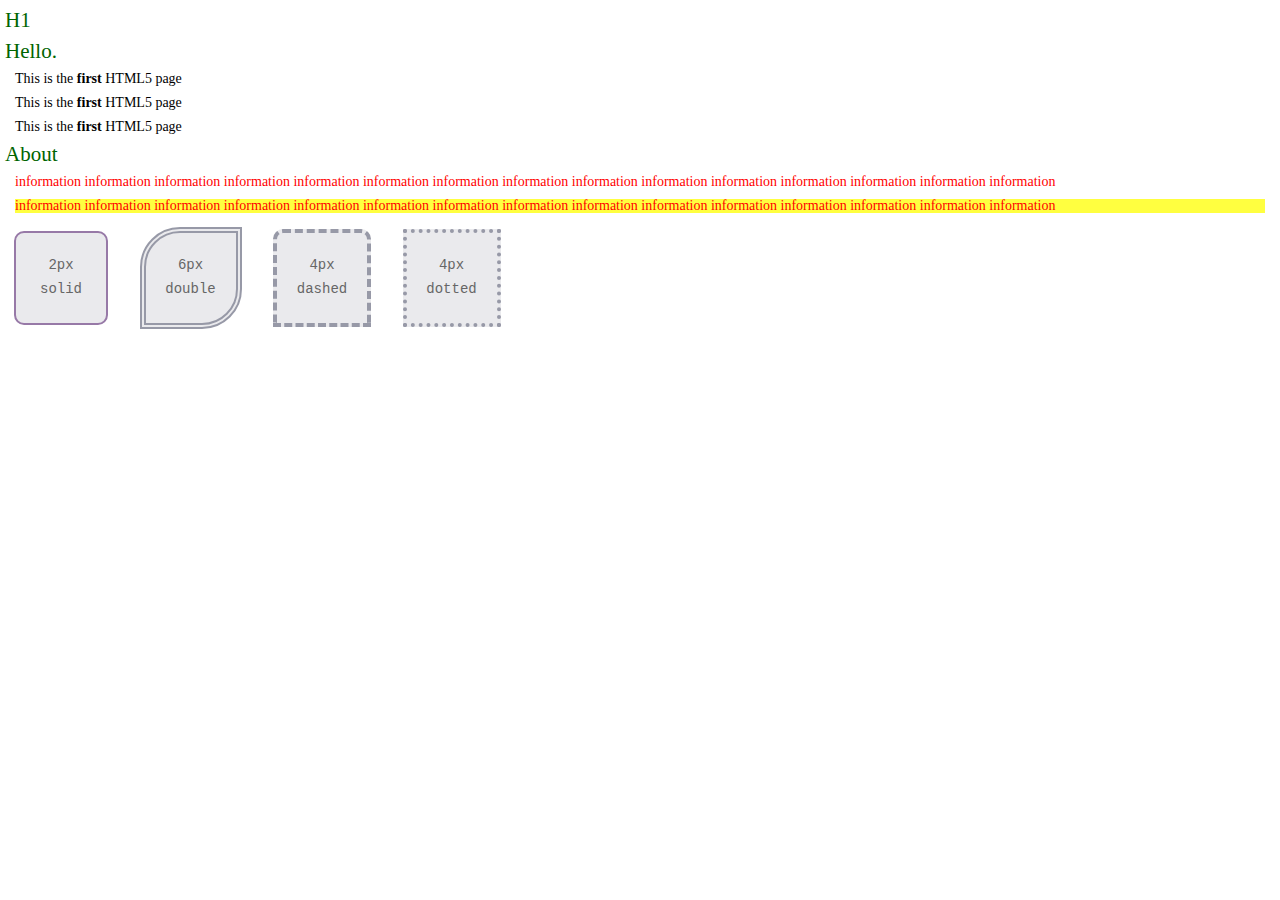
==== HTML_CSS/index.html @ bb32c483 "update" ====
<!DOCTYPE html>
<html lang="en">
    <head>
        <meta charset="utf-8" />
        <link rel="stylesheet" href="style.css" />
        <title>First HTML5 Page</title>
    </head>

    <body>
        <h1>H1</h1>
        <h1>Hello.</h1>
        <p>This is the <strong>first</strong> HTML5 page</p>
        <p>This is the <strong>first</strong> HTML5 page</p>
        <p>This is the <strong>first</strong> HTML5 page</p>

        <h1>About</h1>
        <p class="class_1">information information information information information information information information information information information information information information information </p>
        <p class="class_1 class_2">information information information information information information information information information information information information information information information </p>

        <code class="border-solid">2px <br /> solid</code>
        <code class="border-double">6px <br /> double</code>
        <code class="border-dashed">4px <br /> dashed</code>
        <code class="border-dotted">4px <br /> dotted</code>
    </body>
</html>
---- HTML_CSS/style.css ----
/* http://meyerweb.com/eric/tools/css/reset/ 2. v2.0 | 20110126
  License: none (public domain)
*/

html, body, div, span, applet, object, iframe,
h1, h2, h3, h4, h5, h6, p, blockquote, pre,
a, abbr, acronym, address, big, cite, code,
del, dfn, em, img, ins, kbd, q, s, samp,
small, strike, strong, sub, sup, tt, var,
b, u, i, center,
dl, dt, dd, ol, ul, li,
fieldset, form, label, legend,
table, caption, tbody, tfoot, thead, tr, th, td,
article, aside, canvas, details, embed,
figure, figcaption, footer, header,
menu, nav, output, ruby, section, summary,
time, mark, audio, video {
    margin: 0;
    padding: 0;
    border: 0;
    font-size: 100%;
    font: inherit;
    vertical-align: baseline;
}
/* HTML5 display-role reset for older browsers */
article, aside, details, figcaption, figure,
footer, header, menu, nav, section {
    display: block;
}
body {
    line-height: 1;
}
ol, ul {
    list-style: none;
}
blockquote, q {
    quotes: none;
}
blockquote:before, blockquote:after,
q:before, q:after {
    content: '';
    content: none;
}
table {
    border-collapse: collapse;
    border-spacing: 0;
}

/* ******************** */
/* My style starts here */
/* ******************** */
body {
    margin:     0;
    font-size:  14px;
}


strong {
    font-weight: bold;
}

p{
    display: block;
    margin:  10px 15px;
}

p:first-of-type {
    margin-top:    0;
}

p:last-of-type {
    margin-bottom: 0;
}

h1 {
    margin:    	   10px 5px;
/*  margin:		   10px 5px 10px 5px;*/
/*	margin-top:    10px;
    margin-bottom: 10px;
    margin-left:   5px;
    margin-right:  5px;*/
    font-family:   Tahoma;
    color:		   darkgreen;
    font-size: 	   1.5em;
}

.class_1 {
    color: red;
}

.class_1 :last-of-type{
    color: green;
}

.class_2 {
    background: rgba(256, 256, 0, .75);
}

code {
    background: #eaeaed;
    color: #666;
    font: 14px/24px "Source Code Pro", Inconsolata, "Lucia Console", Terminal, "Courier New", Courier;
    display: inline-block;
    height: 70px;
    margin: 14px 14px;
    padding-top: 20px;
    text-align: center;
    width: 90px;
}

.border-solid {
    border-width: 2px;
    border-style: solid;
    border-color: #9779a7;
    border-radius: 10px;
}

.border-double {
    border: 6px double #9799a7;
    border-radius: 40px 0px;
}

.border-dashed {
    border: 4px dashed #9799a7;
    border-top-left-radius: 10px;
    border-top-right-radius: 10px;
}

.border-dotted {
    border: 4px dotted #9799a7;
}
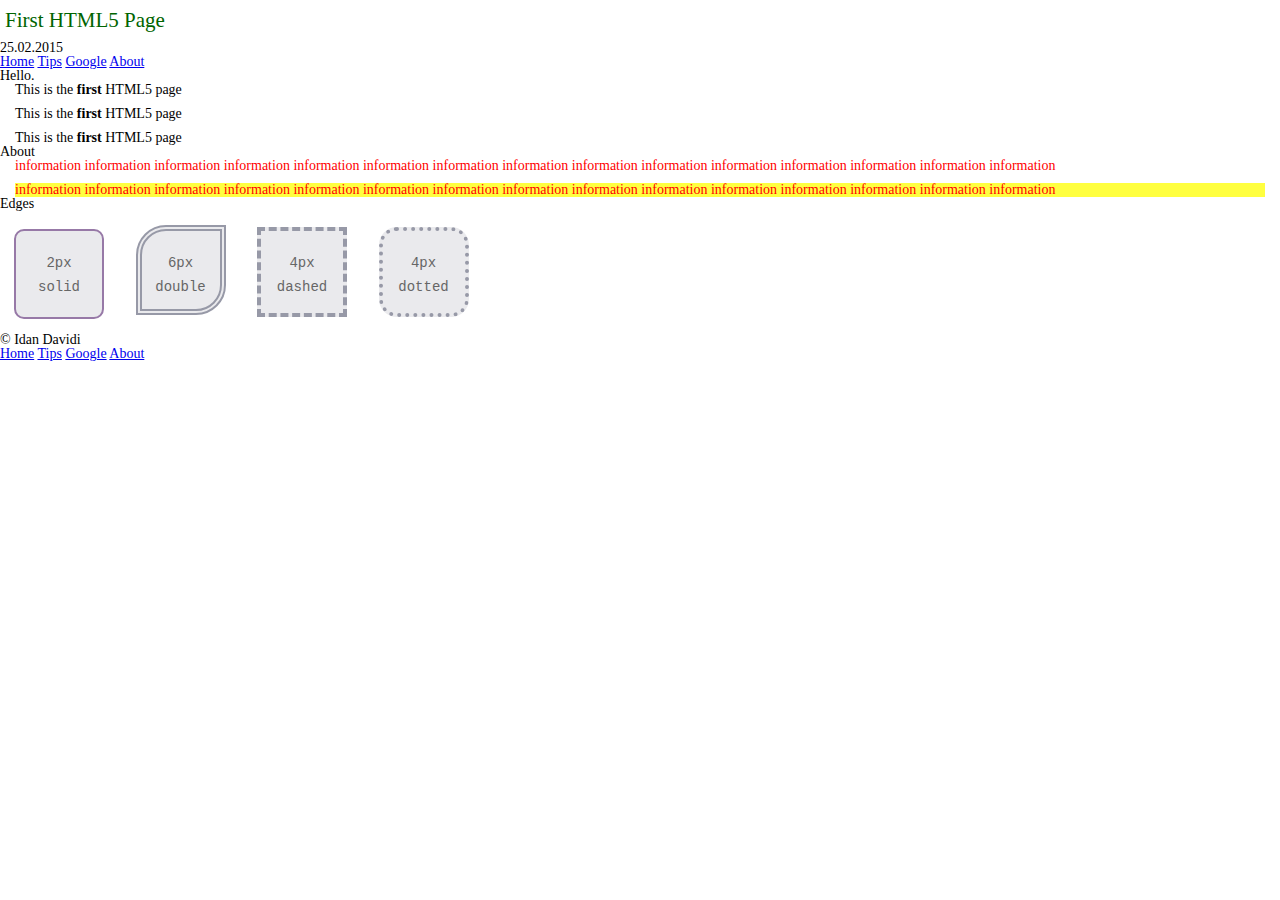
==== commit 11f980bf: "added sections header footer" ====
--- a/HTML_CSS/index.html
+++ b/HTML_CSS/index.html
@@ -7,19 +7,48 @@
     </head>
 
     <body>
-        <h1>H1</h1>
-        <h1>Hello.</h1>
-        <p>This is the <strong>first</strong> HTML5 page</p>
-        <p>This is the <strong>first</strong> HTML5 page</p>
-        <p>This is the <strong>first</strong> HTML5 page</p>
+        <header>
+            <h1>First HTML5 Page</h1>
+            <h3>25.02.2015</h3>
 
-        <h1>About</h1>
-        <p class="class_1">information information information information information information information information information information information information information information information </p>
-        <p class="class_1 class_2">information information information information information information information information information information information information information information information </p>
+            <nav>
+                <a href="index.html">Home</a>
+                <a href="tips.html">Tips</a>
+                <a href="http://google.com/">Google</a>
+                <a href="about.html">About</a>
+            </nav>
+        </header>
 
-        <code class="border-solid">2px <br /> solid</code>
-        <code class="border-double">6px <br /> double</code>
-        <code class="border-dashed">4px <br /> dashed</code>
-        <code class="border-dotted">4px <br /> dotted</code>
+        <section>
+            <h2>Hello.</h2>
+            <p>This is the <strong>first</strong> HTML5 page</p>
+            <p>This is the <strong>first</strong> HTML5 page</p>
+            <p>This is the <strong>first</strong> HTML5 page</p>
+        </section>
+
+        <section>
+            <h2>About</h2>
+            <p class="class_1">information information information information information information information information information information information information information information information </p>
+            <p class="class_1 class_2">information information information information information information information information information information information information information information information </p>
+        </section>
+
+        <section>
+            <h2>Edges</h2>
+            <code class="border-solid">2px <br /> solid</code>
+            <code class="border-double">6px <br /> double</code>
+            <code class="border-dashed">4px <br /> dashed</code>
+            <code class="border-dotted">4px <br /> dotted</code>
+        </section>
+        <footer>
+            <small>
+                &copy; Idan Davidi
+            </small>
+            <nav>
+                <a href="index.html">Home</a>
+                <a href="tips.html">Tips</a>
+                <a href="http://google.com/">Google</a>
+                <a href="about.html">About</a>
+            </nav>
+        </footer>
     </body>
 </html>--- a/HTML_CSS/style.css
+++ b/HTML_CSS/style.css
@@ -49,6 +49,12 @@
 /* ******************** */
 /* My style starts here */
 /* ******************** */
+*, *:before, *:after {
+    -webkit-box-sizing: border-box;
+    -moz-box-sizing: border-box;
+    box-sizing: border-box;
+}
+
 body {
     margin:     0;
     font-size:  14px;
@@ -57,6 +63,13 @@
 
 strong {
     font-weight: bold;
+}
+
+.container {
+    margin: 0 auto;
+    padding-left: 30px;
+    padding-right: 30px;
+    width: 960px;
 }
 
 p{
@@ -101,11 +114,12 @@
     color: #666;
     font: 14px/24px "Source Code Pro", Inconsolata, "Lucia Console", Terminal, "Courier New", Courier;
     display: inline-block;
-    height: 70px;
+    height: 90px;
+    width: 90px;
     margin: 14px 14px;
     padding-top: 20px;
+    padding-bottom: 20px;
     text-align: center;
-    width: 90px;
 }
 
 .border-solid {
@@ -117,15 +131,14 @@
 
 .border-double {
     border: 6px double #9799a7;
-    border-radius: 40px 0px;
+    border-radius: 30px 0;
 }
 
 .border-dashed {
     border: 4px dashed #9799a7;
-    border-top-left-radius: 10px;
-    border-top-right-radius: 10px;
 }
 
 .border-dotted {
     border: 4px dotted #9799a7;
+    border-radius: 20%;
 }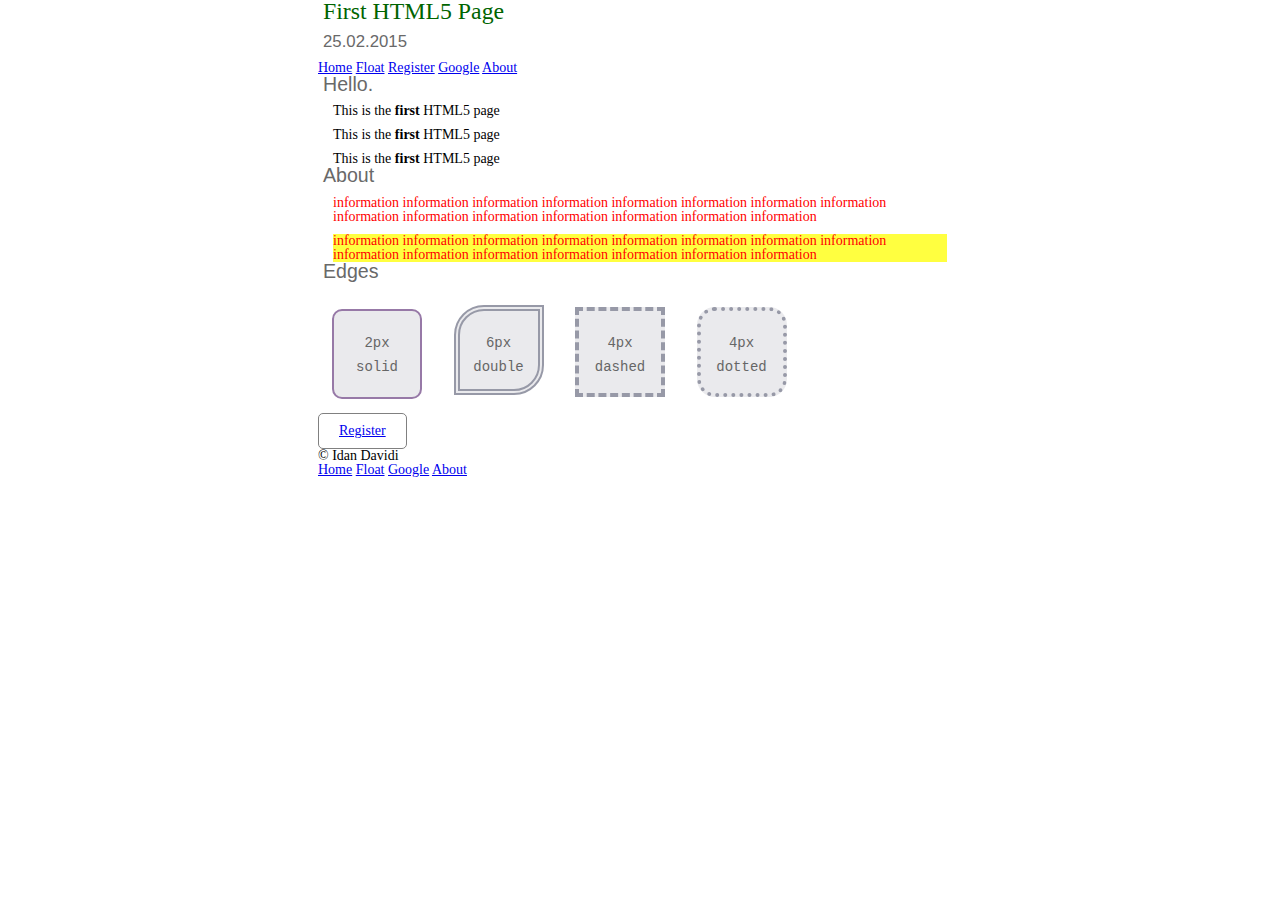
==== commit 322707a7: "layout left and right vertical center" ====
--- a/HTML_CSS/index.html
+++ b/HTML_CSS/index.html
@@ -7,45 +7,49 @@
     </head>
 
     <body>
-        <header>
+        <header class="container">
             <h1>First HTML5 Page</h1>
             <h3>25.02.2015</h3>
 
             <nav>
                 <a href="index.html">Home</a>
-                <a href="tips.html">Tips</a>
+                <a href="Float.html">Float</a>
+                <a href="register.html">Register</a>
                 <a href="http://google.com/">Google</a>
                 <a href="about.html">About</a>
             </nav>
         </header>
 
-        <section>
+        <section class="container">
             <h2>Hello.</h2>
             <p>This is the <strong>first</strong> HTML5 page</p>
             <p>This is the <strong>first</strong> HTML5 page</p>
             <p>This is the <strong>first</strong> HTML5 page</p>
         </section>
 
-        <section>
+        <section class="container">
             <h2>About</h2>
             <p class="class_1">information information information information information information information information information information information information information information information </p>
             <p class="class_1 class_2">information information information information information information information information information information information information information information information </p>
         </section>
 
-        <section>
+        <section class="container">
             <h2>Edges</h2>
             <code class="border-solid">2px <br /> solid</code>
             <code class="border-double">6px <br /> double</code>
             <code class="border-dashed">4px <br /> dashed</code>
             <code class="border-dotted">4px <br /> dotted</code>
+            <br />
+            <a class="btn btn-alt" href="register.html">Register</a>
         </section>
-        <footer>
+
+        <footer class="container">
             <small>
                 &copy; Idan Davidi
             </small>
             <nav>
                 <a href="index.html">Home</a>
-                <a href="tips.html">Tips</a>
+                <a href="Float.html">Float</a>
                 <a href="http://google.com/">Google</a>
                 <a href="about.html">About</a>
             </nav>
--- a/HTML_CSS/style.css
+++ b/HTML_CSS/style.css
@@ -56,20 +56,44 @@
 }
 
 body {
-    margin:     0;
+    margin: 0 auto;
+    width: 55%;
     font-size:  14px;
 }
-
 
 strong {
     font-weight: bold;
 }
 
 .container {
-    margin: 0 auto;
+    margin: 0;
     padding-left: 30px;
     padding-right: 30px;
-    width: 960px;
+    width: 100%;
+}
+
+h1, h2, h3, h4, h5, h6, p {
+    margin: 10px 5px;
+    margin-top: 0;
+}
+
+
+h1 {
+    font-family:   "Tahoma";
+    color:		   darkgreen;
+    font-size: 	   1.7em;
+}
+
+h2 {
+    font-family:   "Arial";
+    color:		   dimgray;
+    font-size: 	   1.4em;
+}
+
+h3 {
+    font-family: "Arial";
+    color: dimgray;
+    font-size: 1.2em;
 }
 
 p{
@@ -85,16 +109,15 @@
     margin-bottom: 0;
 }
 
-h1 {
-    margin:    	   10px 5px;
-/*  margin:		   10px 5px 10px 5px;*/
-/*	margin-top:    10px;
-    margin-bottom: 10px;
-    margin-left:   5px;
-    margin-right:  5px;*/
-    font-family:   Tahoma;
-    color:		   darkgreen;
-    font-size: 	   1.5em;
+.btn {
+    border-radius: 5px;
+    display: inline-block;
+    margin: 0;
+}
+
+.btn-alt {
+    border: 1px solid grey;
+    padding: 10px 20px;
 }
 
 .class_1 {
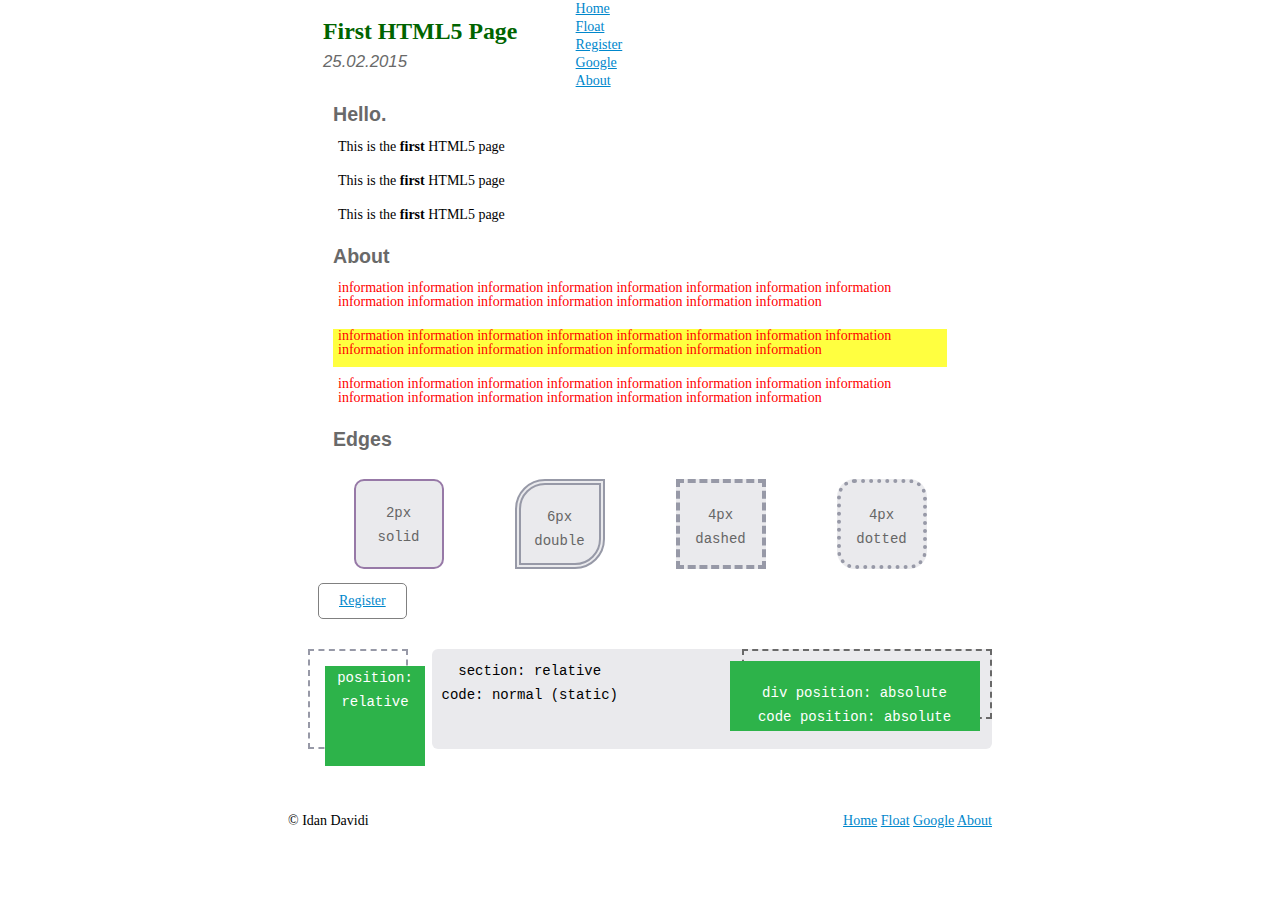
==== commit 11271dea: "left right layout" ====
--- a/HTML_CSS/index.html
+++ b/HTML_CSS/index.html
@@ -2,22 +2,26 @@
 <html lang="en">
     <head>
         <meta charset="utf-8" />
-        <link rel="stylesheet" href="style.css" />
+        <link rel="stylesheet" href="stylesheets/style.css" />
         <title>First HTML5 Page</title>
     </head>
 
     <body>
-        <header class="container">
-            <h1>First HTML5 Page</h1>
-            <h3>25.02.2015</h3>
+        <header class="container group">
+            <section class="left">
+                <h1>First HTML5 Page</h1>
+                <h3 class="date">25.02.2015</h3>
+            </section>
 
-            <nav>
-                <a href="index.html">Home</a>
-                <a href="Float.html">Float</a>
-                <a href="register.html">Register</a>
-                <a href="http://google.com/">Google</a>
-                <a href="about.html">About</a>
-            </nav>
+            <section class="right">
+                <nav class="center">
+                    <a href="index.html" class="vertical-nav">Home</a>
+                    <a href="Float.html" class="vertical-nav">Float</a>
+                    <a href="register.html" class="vertical-nav">Register</a>
+                    <a href="http://google.com/" class="vertical-nav">Google</a>
+                    <a href="about.html" class="vertical-nav">About</a>
+                </nav>
+            </section>
         </header>
 
         <section class="container">
@@ -31,19 +35,40 @@
             <h2>About</h2>
             <p class="class_1">information information information information information information information information information information information information information information information </p>
             <p class="class_1 class_2">information information information information information information information information information information information information information information information </p>
+            <p class="class_1">information information information information information information information information information information information information information information information </p>
         </section>
 
         <section class="container">
             <h2>Edges</h2>
-            <code class="border-solid">2px <br /> solid</code>
-            <code class="border-double">6px <br /> double</code>
-            <code class="border-dashed">4px <br /> dashed</code>
-            <code class="border-dotted">4px <br /> dotted</code>
-            <br />
+            <section class="box-1-4">
+                <code class="border-solid">2px <br /> solid</code>
+            </section><section class="box-1-4">
+                <code class="border-double">6px <br /> double</code>
+            </section><section class="box-1-4">
+                <code class="border-dashed">4px <br /> dashed</code>
+            </section><section class="box-1-4">
+                <code class="border-dotted">4px <br /> dotted</code>
+            </section>
             <a class="btn btn-alt" href="register.html">Register</a>
         </section>
 
-        <footer class="container">
+        <section class="container offset">
+            <code class="relative">position: relative</code>
+        </section>
+        <section class="relative">
+            <code class="normal">
+                section: relative <br />
+                code: normal (static) </code>
+
+            <div class="absolute">
+                <code class="absolute">
+                    div position: absolute <br />
+                    code position: absolute
+                </code>
+            </div>
+        </section>
+
+        <footer class="container primary-footer">
             <small>
                 &copy; Idan Davidi
             </small>
--- a/HTML_CSS/stylesheets/style.css
+++ b/HTML_CSS/stylesheets/style.css
@@ -0,0 +1,313 @@
+/* http://meyerweb.com/eric/tools/css/reset/ 2. v2.0 | 20110126
+  License: none (public domain)
+*/
+
+html, body, div, span, applet, object, iframe,
+h1, h2, h3, h4, h5, h6, p, blockquote, pre,
+a, abbr, acronym, address, big, cite, code,
+del, dfn, em, img, ins, kbd, q, s, samp,
+small, strike, strong, sub, sup, tt, var,
+b, u, i, center,
+dl, dt, dd, ol, ul, li,
+fieldset, form, label, legend,
+table, caption, tbody, tfoot, thead, tr, th, td,
+article, aside, canvas, details, embed,
+figure, figcaption, footer, header,
+menu, nav, output, ruby, section, summary,
+time, mark, audio, video {
+    margin: 0;
+    padding: 0;
+    border: 0;
+    font-size: 100%;
+    font: inherit;
+    vertical-align: baseline;
+}
+/* HTML5 display-role reset for older browsers */
+article, aside, details, figcaption, figure,
+footer, header, menu, nav, section {
+    display: block;
+}
+body {
+    line-height: 1;
+}
+ol, ul {
+    list-style: none;
+}
+blockquote, q {
+    quotes: none;
+}
+blockquote:before, blockquote:after,
+q:before, q:after {
+    content: '';
+    content: none;
+}
+table {
+    border-collapse: collapse;
+    border-spacing: 0;
+}
+
+/* ******************** */
+/* My style starts here */
+/* ******************** */
+*, *:before, *:after {
+    -webkit-box-sizing: border-box;
+    -moz-box-sizing: border-box;
+    box-sizing: border-box;
+}
+
+body {
+    margin: 0 auto;
+    width: 55%;
+    font-size:  14px;
+}
+
+section {
+    display: inline-block;
+    vertical-align: top;
+}
+
+/*
+  ========================================
+  Clearfix
+  ========================================
+*/
+.group:before,
+.group:after {
+    content: "";
+    display: table;
+}
+.group:after {
+    clear: both;
+}
+.group {
+    clear: both;
+    *zoom: 1;
+}
+
+strong {
+    font-weight: bold;
+}
+
+.container {
+    margin: 0;
+    padding-left: 30px;
+    padding-right: 30px;
+    width: 100%;
+    position: relative;
+}
+
+section.left {
+    position: absolute;
+    float: left;
+    width: 40%;
+    padding: 0;
+    margin: 0;
+    height: auto;
+    top: 50%;
+    transform: translate(0,-50%);
+}
+section.right {
+    float: right;
+    width: 60%;
+    padding: 0;
+    margin: 0;
+    height: auto;
+}
+
+nav.center {
+
+}
+
+h1, h2, h3, h4, h5, h6, p {
+    padding: 10px 5px;
+    padding-top: 0;
+}
+
+h1, h2 {
+    font-weight: bold;
+}
+
+
+h1 {
+    font-family:   "Tahoma";
+    color:		   darkgreen;
+    font-size: 	   1.7em;
+    padding-top: 10px;
+}
+
+h2 {
+    font-family:   "Arial";
+    color:		   dimgray;
+    font-size: 	   1.4em;
+    padding: 15px;
+}
+
+h3 {
+    font-family: "Arial";
+    color: dimgray;
+    font-size: 1.2em;
+    font-style: italic;
+}
+
+h3.date {
+    font-weight: 200;
+}
+
+a {
+    color: #0087cc;
+}
+a:hover {
+    color: #ff7b29;
+}
+a.vertical-nav {
+    display: block;
+    padding: 2px 0;
+}
+
+p{
+    display: block;
+    margin:  10px 15px;
+}
+
+p:first-of-type {
+    margin-top:    0;
+}
+
+p:last-of-type {
+    margin-bottom: 0;
+}
+
+.btn {
+    border-radius: 5px;
+    display: inline-block;
+    margin: 0;
+}
+
+.btn-alt {
+    border: 1px solid grey;
+    padding: 10px 20px;
+}
+
+.class_1 {
+    color: red;
+}
+
+.class_1 :last-of-type{
+    color: green;
+}
+
+.class_2 {
+    background: rgba(256, 256, 0, .75);
+}
+
+code {
+    background: #eaeaed;
+    color: #666;
+    font: 14px/24px "Source Code Pro", Inconsolata, "Lucia Console", Terminal, "Courier New", Courier;
+    display: inline-block;
+    height: 90px;
+    width: 90px;
+    margin: 14px 14px;
+    padding-top: 20px;
+    padding-bottom: 20px;
+    text-align: center;
+}
+
+.border-solid {
+    border-width: 2px;
+    border-style: solid;
+    border-color: #9779a7;
+    border-radius: 10px;
+}
+
+.border-double {
+    border: 6px double #9799a7;
+    border-radius: 30px 0;
+}
+
+.border-dashed {
+    border: 4px dashed #9799a7;
+}
+
+.border-dotted {
+    border: 4px dotted #9799a7;
+    border-radius: 20%;
+}
+
+footer.primary-footer{
+    padding: 5% 0;
+}
+footer small {
+    float: left;
+}
+
+footer nav {
+    float: right;
+}
+
+.box-1-4 {
+    width: 25%;
+    vertical-align: top;
+    display: inline-block;
+    text-align: center;
+}
+
+section.offset {
+    border: 2px dashed #9799a7;
+    background: none;
+    width: 100px;
+    height: 100px;
+    margin: 30px 20px;
+    padding: 0;
+}
+
+section.offset code.relative {
+    width: 100px;
+    height: 100px;
+    position: relative;
+    left: 15px;
+    top: 15px;
+    background: #2db34a;
+    color: #ffffff;
+    margin: 0;
+    padding: 0;
+}
+
+section.relative {
+    width: 560px;
+    height: 100px;
+    margin: 30px 0;
+    border-radius: 6px;
+    background: #eaeaed;
+    position: relative;
+}
+
+code.normal {
+    padding: 10px 10px;
+    color: #000000;
+    margin: 0;
+    display: inline-block;
+    height: auto;
+    width: auto;
+    background: none;
+}
+
+div.absolute, code.absolute {
+    position: absolute;
+    height: 70px;
+    width: 250px;
+}
+div.absolute {
+    border: 2px dashed dimgray;
+    background: none;
+    right: 0;
+    top: 0;
+}
+code.absolute {
+    background: #2db34a;
+    color: white;
+    right: 10px;
+    top: 10px;
+    margin: 0;
+
+}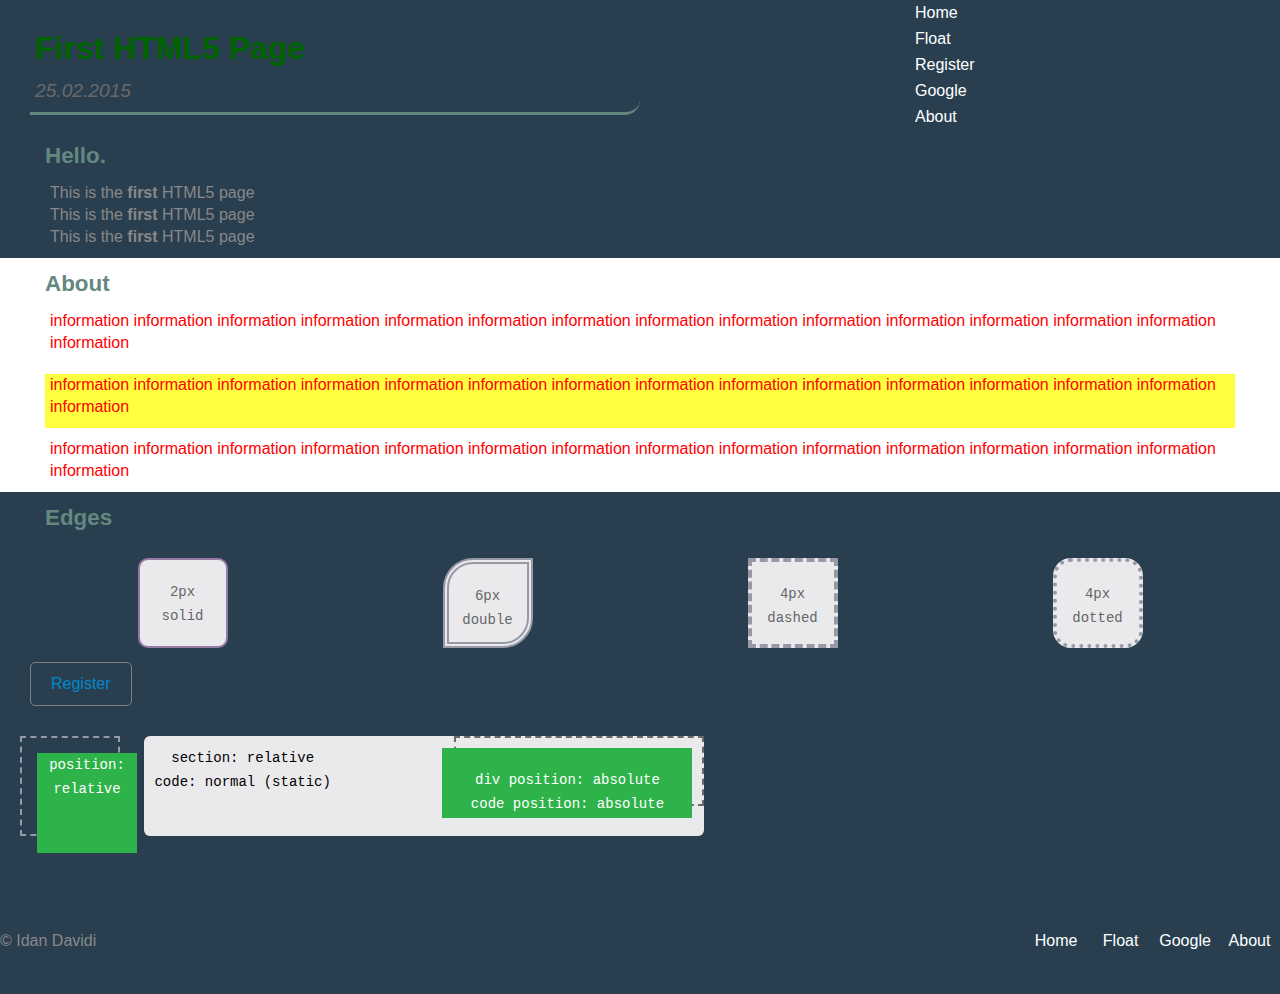
==== commit 020e121d: "Looks pretty good. This is Exrc.#1" ====
--- a/HTML_CSS/index.html
+++ b/HTML_CSS/index.html
@@ -7,18 +7,20 @@
     </head>
 
     <body>
-        <header class="container group">
+        <header class="primary-header container group vert-align">
             <section class="left">
                 <h1>First HTML5 Page</h1>
                 <h3 class="date">25.02.2015</h3>
-            </section>
-
-            <section class="right">
-                <nav class="center">
+            </section><section class="right">
+                <nav class="upper-nav">
                     <a href="index.html" class="vertical-nav">Home</a>
+                    <br />
                     <a href="Float.html" class="vertical-nav">Float</a>
+                    <br />
                     <a href="register.html" class="vertical-nav">Register</a>
+                    <br />
                     <a href="http://google.com/" class="vertical-nav">Google</a>
+                    <br />
                     <a href="about.html" class="vertical-nav">About</a>
                 </nav>
             </section>
@@ -26,12 +28,12 @@
 
         <section class="container">
             <h2>Hello.</h2>
-            <p>This is the <strong>first</strong> HTML5 page</p>
-            <p>This is the <strong>first</strong> HTML5 page</p>
-            <p>This is the <strong>first</strong> HTML5 page</p>
+            <p>This is the <strong>first</strong> HTML5 page <br/>
+               This is the <strong>first</strong> HTML5 page <br/>
+               This is the <strong>first</strong> HTML5 page</p>
         </section>
 
-        <section class="container">
+        <section class="container about">
             <h2>About</h2>
             <p class="class_1">information information information information information information information information information information information information information information information </p>
             <p class="class_1 class_2">information information information information information information information information information information information information information information information </p>
@@ -73,10 +75,10 @@
                 &copy; Idan Davidi
             </small>
             <nav>
-                <a href="index.html">Home</a>
-                <a href="Float.html">Float</a>
-                <a href="http://google.com/">Google</a>
-                <a href="about.html">About</a>
+                <a href="index.html" class="horizontal-nav">Home</a>
+                <a href="Float.html" class="horizontal-nav">Float</a>
+                <a href="http://google.com/" class="horizontal-nav">Google</a>
+                <a href="about.html" class="horizontal-nav">About</a>
             </nav>
         </footer>
     </body>
--- a/HTML_CSS/stylesheets/style.css
+++ b/HTML_CSS/stylesheets/style.css
@@ -55,10 +55,14 @@
     box-sizing: border-box;
 }
 
+body, html{
+    height: 100%;
+}
+
 body {
-    margin: 0 auto;
-    width: 55%;
-    font-size:  14px;
+    background: #293f50;
+    color: #888;
+    font: 300 16px/22px "Lato", "Open Sans", "Helvetica Neue", Helvetica, Arial, sans-serif;
 }
 
 section {
@@ -96,26 +100,36 @@
     position: relative;
 }
 
+header.vert-align > * {
+    vertical-align: middle;
+}
+.primary-header a,
+.primary-footer a {
+    color: #fff;
+}
+.primary-header a:hover,
+.primary-footer a:hover {
+    color: #648880;
+}
+
 section.left {
-    position: absolute;
-    float: left;
-    width: 40%;
-    padding: 0;
-    margin: 0;
+    display: inline-block;
+    width: 50%;
     height: auto;
-    top: 50%;
-    transform: translate(0,-50%);
+    padding: 0;
+    margin: 0;
+
+    /* Border */
+    border-bottom: 3px solid #648880;
+    border-bottom-right-radius: 15px;
 }
 section.right {
-    float: right;
-    width: 60%;
-    padding: 0;
-    margin: 0;
+    display: inline-block;
+    text-align: center;
+    width: 50%;
     height: auto;
-}
-
-nav.center {
-
+    padding: 0;
+    margin: 0;
 }
 
 h1, h2, h3, h4, h5, h6, p {
@@ -127,23 +141,20 @@
     font-weight: bold;
 }
 
-
 h1 {
-    font-family:   "Tahoma";
-    color:		   darkgreen;
-    font-size: 	   1.7em;
+    color: darkgreen;
+    font-size: 2em;
     padding-top: 10px;
+    line-height: 44px;
 }
 
 h2 {
-    font-family:   "Arial";
-    color:		   dimgray;
+    color:		   #648880;
     font-size: 	   1.4em;
     padding: 15px;
 }
 
 h3 {
-    font-family: "Arial";
     color: dimgray;
     font-size: 1.2em;
     font-style: italic;
@@ -153,26 +164,41 @@
     font-weight: 200;
 }
 
+nav.upper-nav {
+    display: inline-block;
+    width: auto;
+    text-align: left;
+}
+
 a {
     color: #0087cc;
+    text-decoration: none;
 }
 a:hover {
     color: #ff7b29;
+    font-weight: bold;
 }
 a.vertical-nav {
-    display: block;
+    display: inline-block;
     padding: 2px 0;
 }
-
-p{
+a.horizontal-nav {
+    display: inline-block;
+    text-align: center;
+    padding-left: 3px;
+    padding-right: 4px;
+}
+a.vertical-nav, a.horizontal-nav {
+    width: 60px;
+}
+
+p {
     display: block;
     margin:  10px 15px;
 }
-
 p:first-of-type {
     margin-top:    0;
 }
-
 p:last-of-type {
     margin-bottom: 0;
 }
@@ -281,6 +307,10 @@
     background: #eaeaed;
     position: relative;
 }
+section.about {
+    background: #fff;
+
+}
 
 code.normal {
     padding: 10px 10px;
